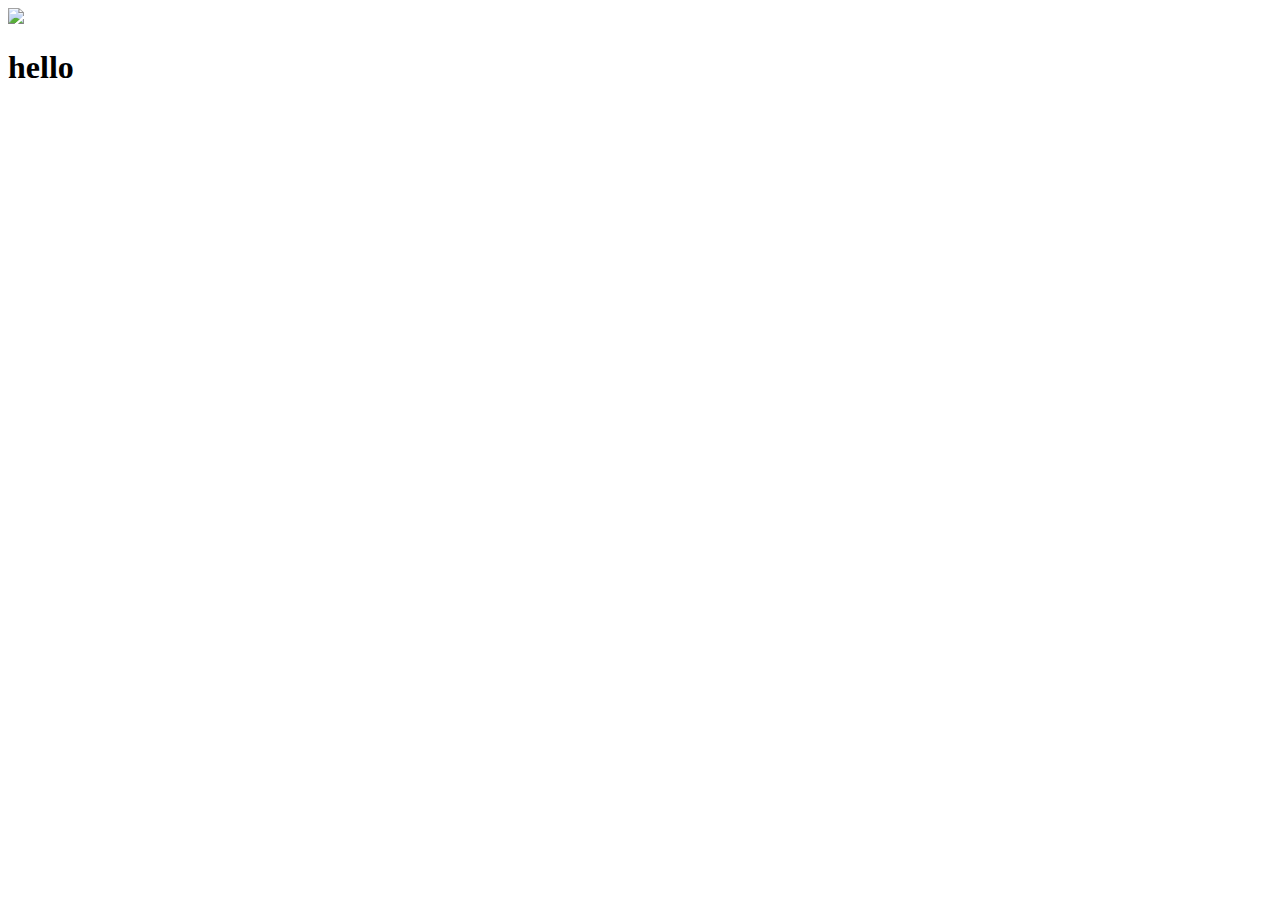
==== index.html @ b5edff81 "website outline" ====
<!DOCTYPE html>
<html>
<head>
  <meta charset="utf-8">
  <meta name="viewport" content="width=device-width, initial-scale=1">
  <link rel="stylesheet" type="text/css" href="style.css">
  
  <title></title>
</head>
<body>
  <div id="container">
    <img id="logo" src="coffeeicon-copy.png">
    <h1>hello</h1>
  </div>

</body>
</html>
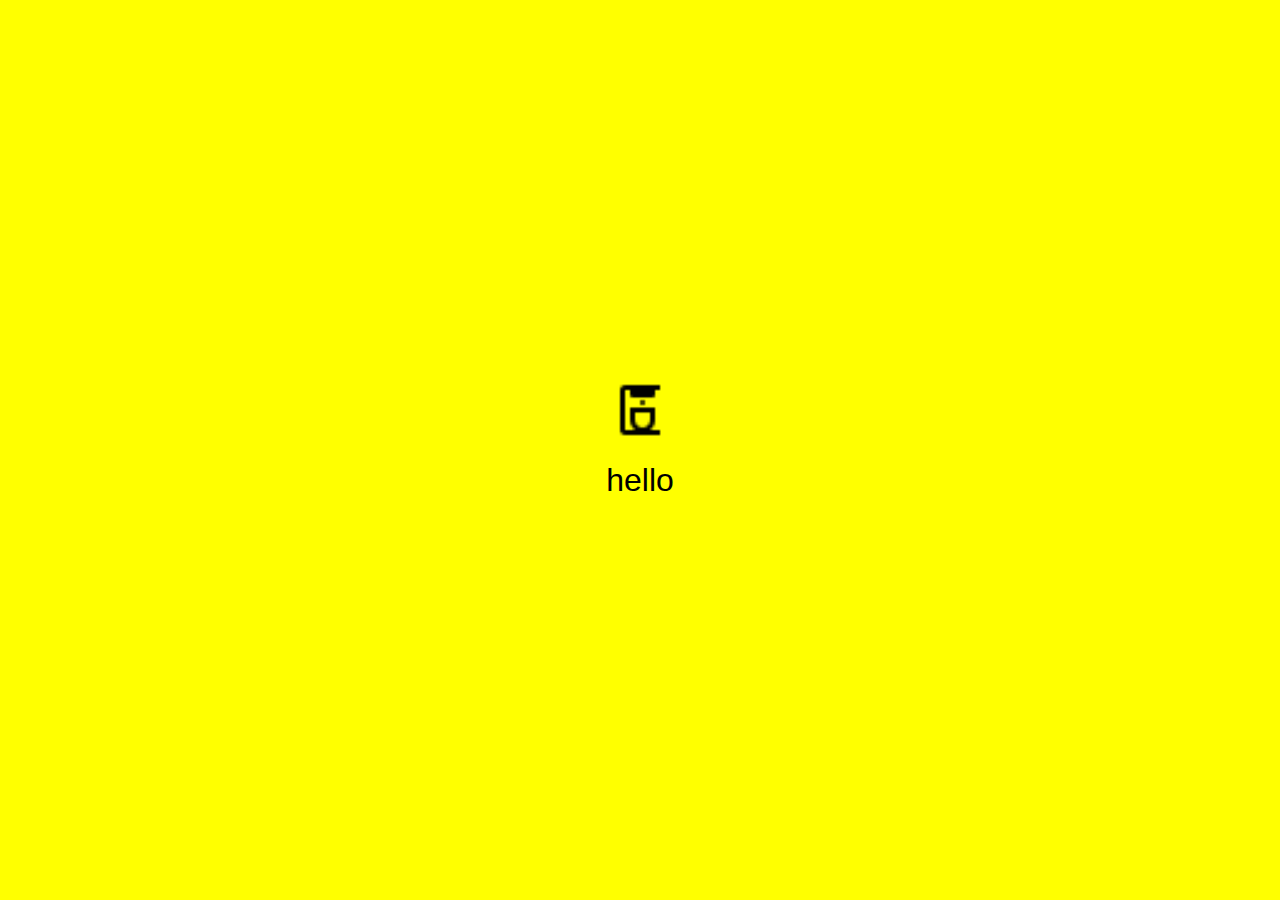
==== commit cfc17a73: "coffee icon" ====
--- a/index.html
+++ b/index.html
@@ -9,7 +9,7 @@
 </head>
 <body>
   <div id="container">
-    <img id="logo" src="coffeeicon-copy.png">
+    <img id="logo" src="coffeeicon.png">
     <h1>hello</h1>
   </div>
 
--- a/style.css
+++ b/style.css
@@ -0,0 +1,32 @@
+body {
+	margin: 0;
+	font-family: Helvetica;
+	background:  yellow;
+
+	
+}
+
+h1 {
+	font-weight: lighter;
+
+	
+}
+
+h1 {
+	font-weight: lighter;
+}
+
+#container {
+	display: flex;
+	align-items: center;
+	justify-content: center;
+	flex-direction: column;
+	height:  100vh;
+
+}
+
+#logo {
+	height:  60px;
+	width:  60px;
+}
+
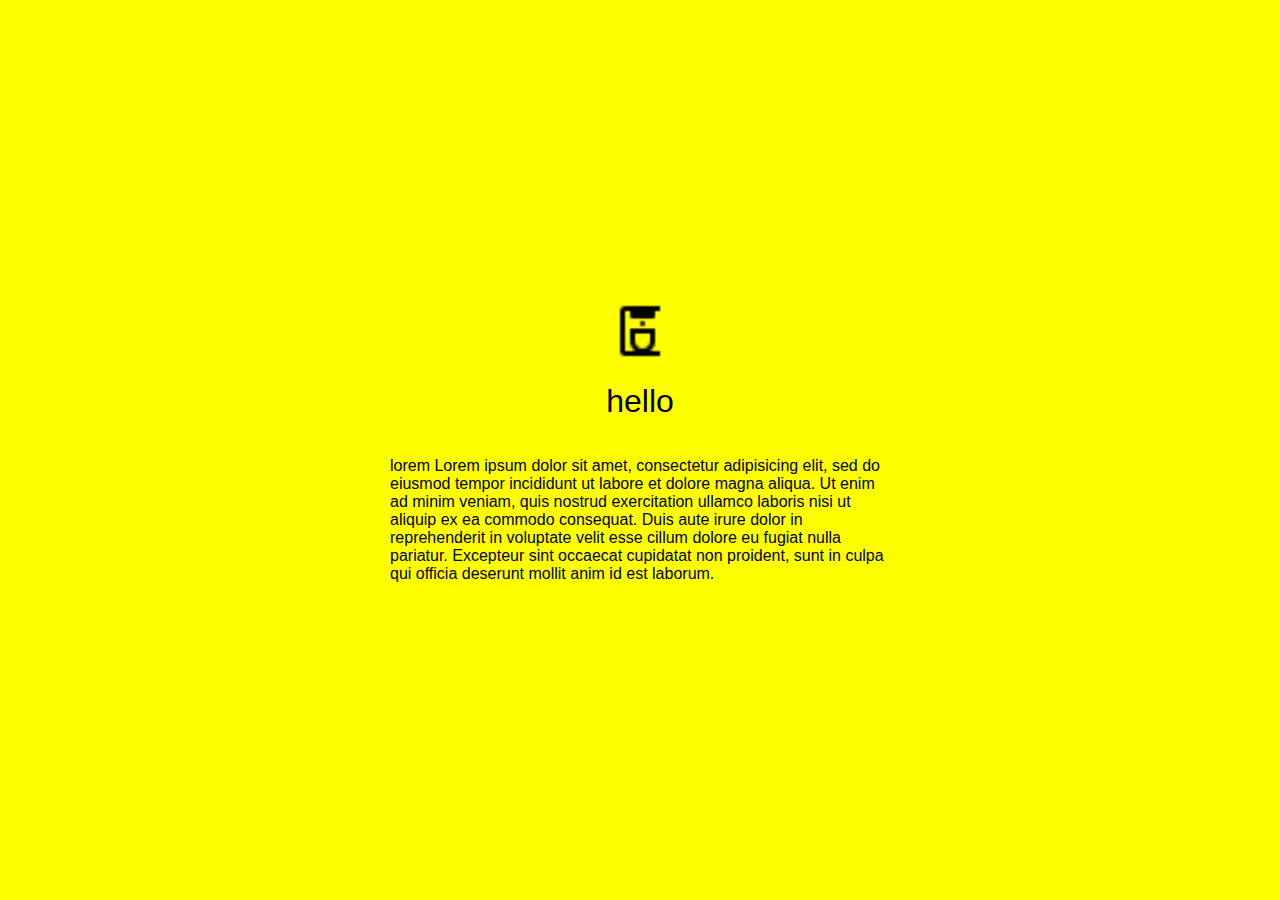
==== commit 277f0b72: "text update" ====
--- a/index.html
+++ b/index.html
@@ -11,6 +11,12 @@
   <div id="container">
     <img id="logo" src="coffeeicon.png">
     <h1>hello</h1>
+    <p>lorem Lorem ipsum dolor sit amet, consectetur adipisicing elit, sed do eiusmod
+    tempor incididunt ut labore et dolore magna aliqua. Ut enim ad minim veniam,
+    quis nostrud exercitation ullamco laboris nisi ut aliquip ex ea commodo
+    consequat. Duis aute irure dolor in reprehenderit in voluptate velit esse
+    cillum dolore eu fugiat nulla pariatur. Excepteur sint occaecat cupidatat non
+    proident, sunt in culpa qui officia deserunt mollit anim id est laborum.</p>
   </div>
 
 </body>
--- a/style.css
+++ b/style.css
@@ -16,6 +16,10 @@
 	font-weight: lighter;
 }
 
+p {
+	max-width: 500px;
+}
+
 #container {
 	display: flex;
 	align-items: center;
